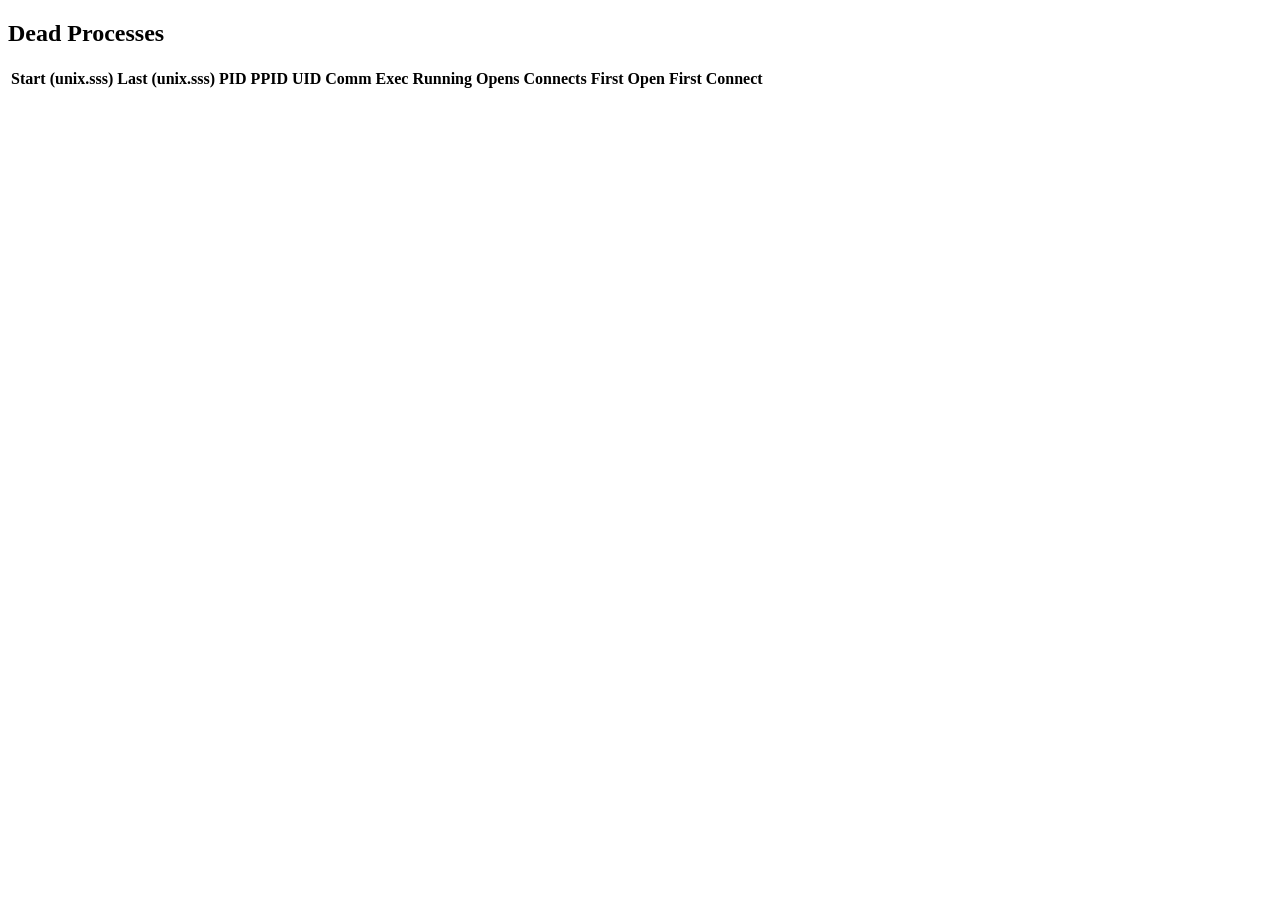
==== overseer/templates/graph/dead_processes.html @ 47a7ccd3 "More information easier Co-authored-by: Copilot <copilot@github.com>" ====
<!DOCTYPE html>
<html lang="en">
<head>
  <meta charset="UTF-8" />
  <meta name="viewport" content="width=device-width, initial-scale=1.0" />
  <title>Dead Processes</title>
  <link rel="stylesheet" href="/static/style.css" />
</head>
<body>
  <main>
    <section class="card full-width">
      <h2>Dead Processes</h2>
      <div class="table-wrap">
        <table>
          <thead>
            <tr>
              <th>Start (unix.sss)</th>
              <th>Last (unix.sss)</th>
              <th>PID</th>
              <th>PPID</th>
              <th>UID</th>
              <th>Comm</th>
              <th>Exec</th>
              <th>Running</th>
              <th>Opens</th>
              <th>Connects</th>
              <th>First Open</th>
              <th>First Connect</th>
            </tr>
          </thead>
          <tbody id="dead-processes-body"></tbody>
        </table>
      </div>
    </section>
  </main>

  <script src="/static/app.js"></script>
  <script src="/static/iframe_resize_child.js"></script>
</body>
</html>
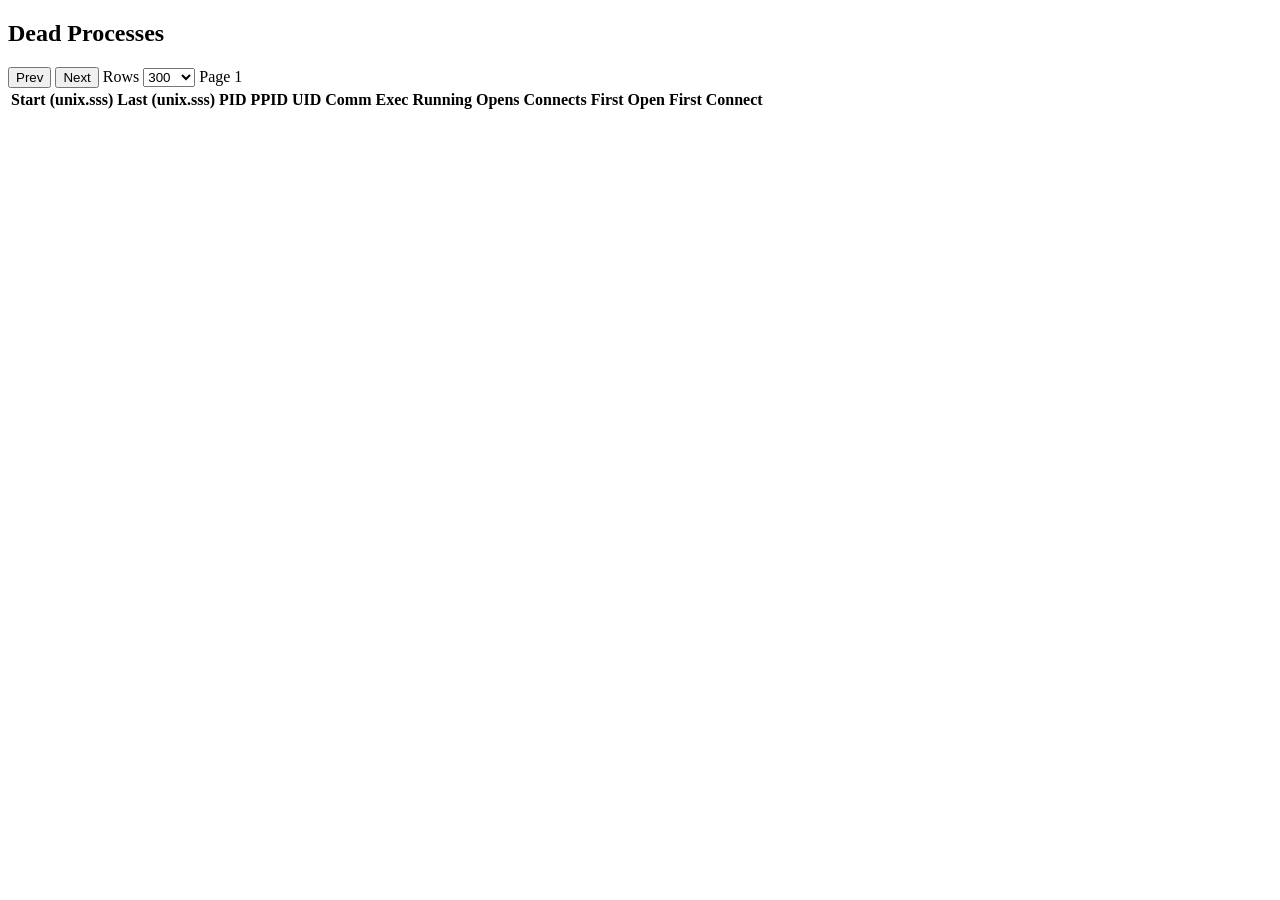
==== commit 6d5c9e55: "Everything's nicer now Co-authored-by: Copilot <copilot@github.com>" ====
--- a/overseer/templates/graph/dead_processes.html
+++ b/overseer/templates/graph/dead_processes.html
@@ -10,6 +10,18 @@
   <main>
     <section class="card full-width">
       <h2>Dead Processes</h2>
+      <div class="table-toolbar" aria-label="Dead processes paging controls">
+        <button id="dead-processes-prev" class="pager-btn" type="button">Prev</button>
+        <button id="dead-processes-next" class="pager-btn" type="button">Next</button>
+        <label class="pager-size-label" for="dead-processes-page-size">Rows</label>
+        <select id="dead-processes-page-size" class="pager-select" aria-label="Dead processes rows per page">
+          <option value="100">100</option>
+          <option value="300" selected>300</option>
+          <option value="500">500</option>
+          <option value="1000">1000</option>
+        </select>
+        <span id="dead-processes-page-info" class="pager-status">Page 1</span>
+      </div>
       <div class="table-wrap">
         <table>
           <thead>
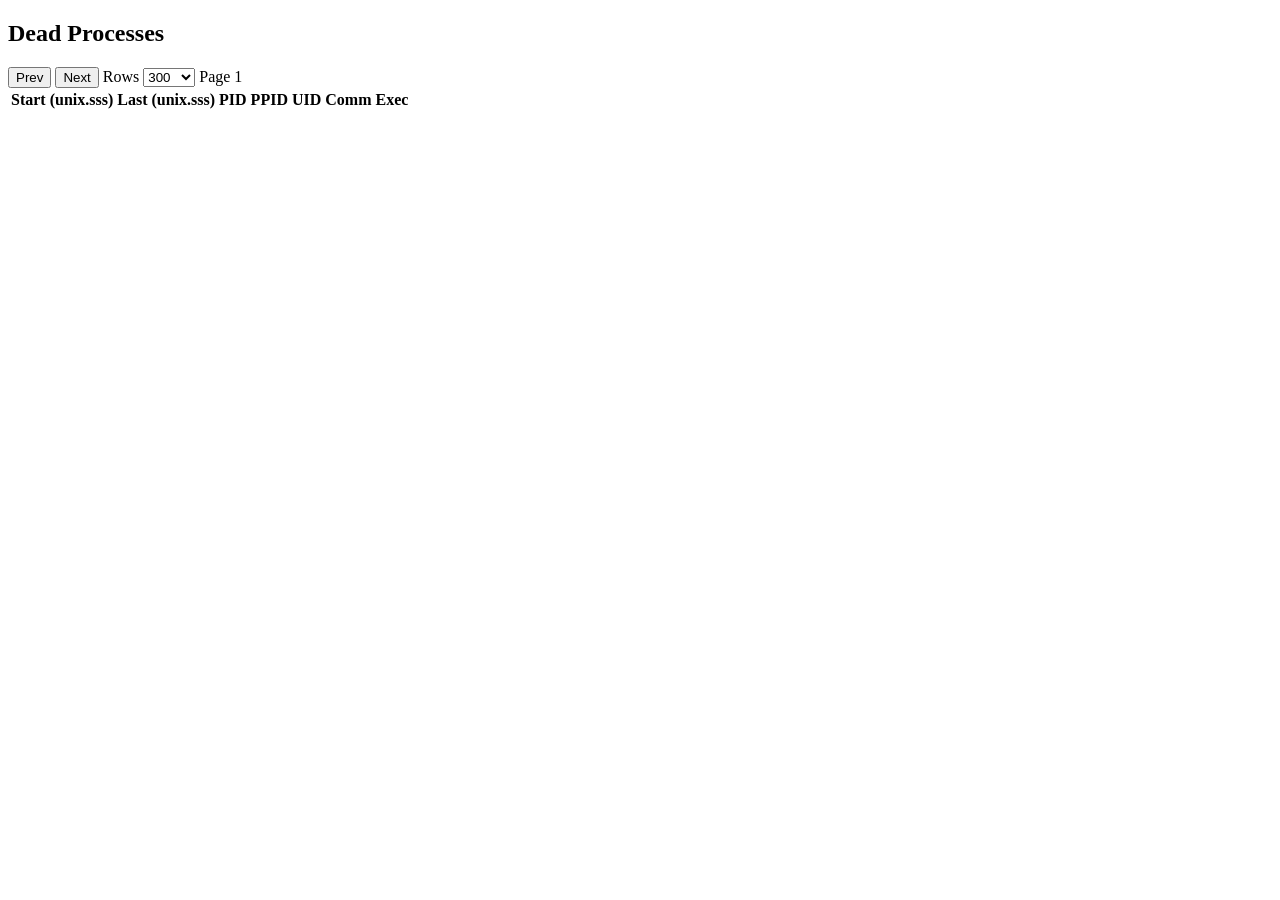
==== commit a5f527cd: "I get the sense that this is all really bloaty, but it works nicely Co-authored-by: Copilot <copilot" ====
--- a/overseer/templates/graph/dead_processes.html
+++ b/overseer/templates/graph/dead_processes.html
@@ -6,7 +6,7 @@
   <title>Dead Processes</title>
   <link rel="stylesheet" href="/static/style.css" />
 </head>
-<body>
+<body class="iframe-page">
   <main>
     <section class="card full-width">
       <h2>Dead Processes</h2>
@@ -33,11 +33,6 @@
               <th>UID</th>
               <th>Comm</th>
               <th>Exec</th>
-              <th>Running</th>
-              <th>Opens</th>
-              <th>Connects</th>
-              <th>First Open</th>
-              <th>First Connect</th>
             </tr>
           </thead>
           <tbody id="dead-processes-body"></tbody>
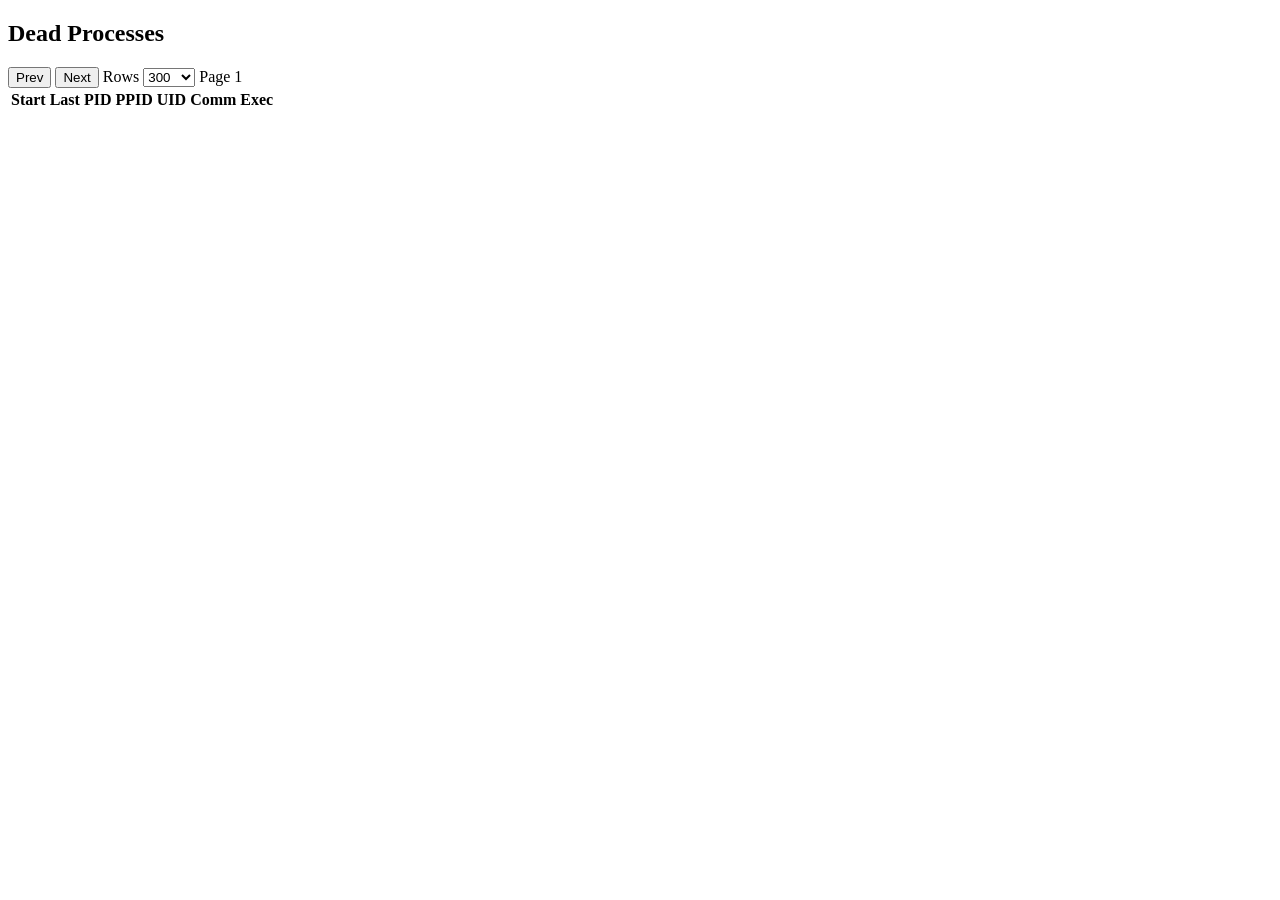
==== commit 69f02e83: "Added overview to index.html" ====
--- a/overseer/templates/graph/dead_processes.html
+++ b/overseer/templates/graph/dead_processes.html
@@ -26,8 +26,8 @@
         <table>
           <thead>
             <tr>
-              <th>Start (unix.sss)</th>
-              <th>Last (unix.sss)</th>
+              <th>Start</th>
+              <th>Last</th>
               <th>PID</th>
               <th>PPID</th>
               <th>UID</th>
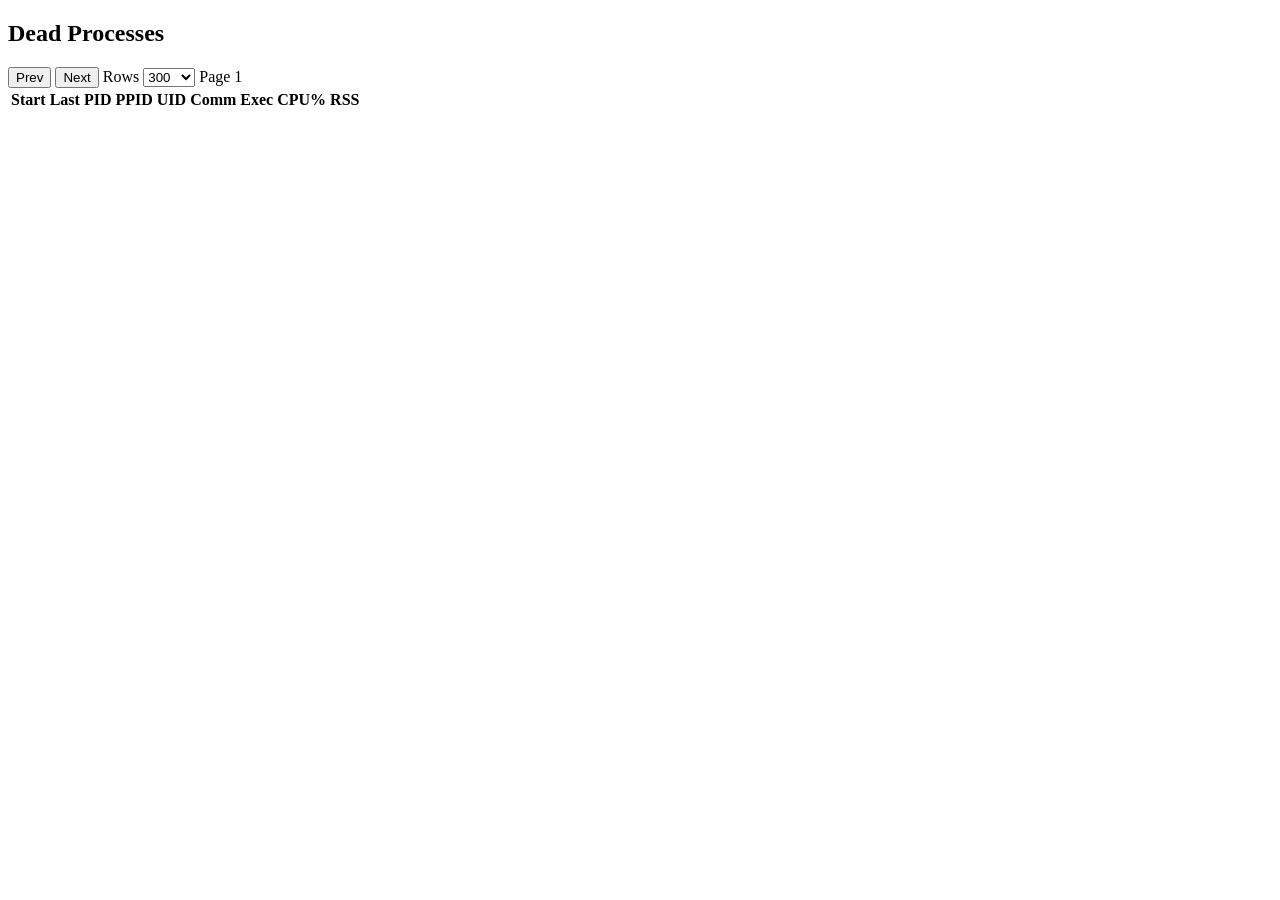
==== commit f42d416d: "Performance monitoring!!! Co-authored-by: Copilot <copilot@github.com>" ====
--- a/overseer/templates/graph/dead_processes.html
+++ b/overseer/templates/graph/dead_processes.html
@@ -33,6 +33,8 @@
               <th>UID</th>
               <th>Comm</th>
               <th>Exec</th>
+              <th>CPU%</th>
+              <th>RSS</th>
             </tr>
           </thead>
           <tbody id="dead-processes-body"></tbody>
